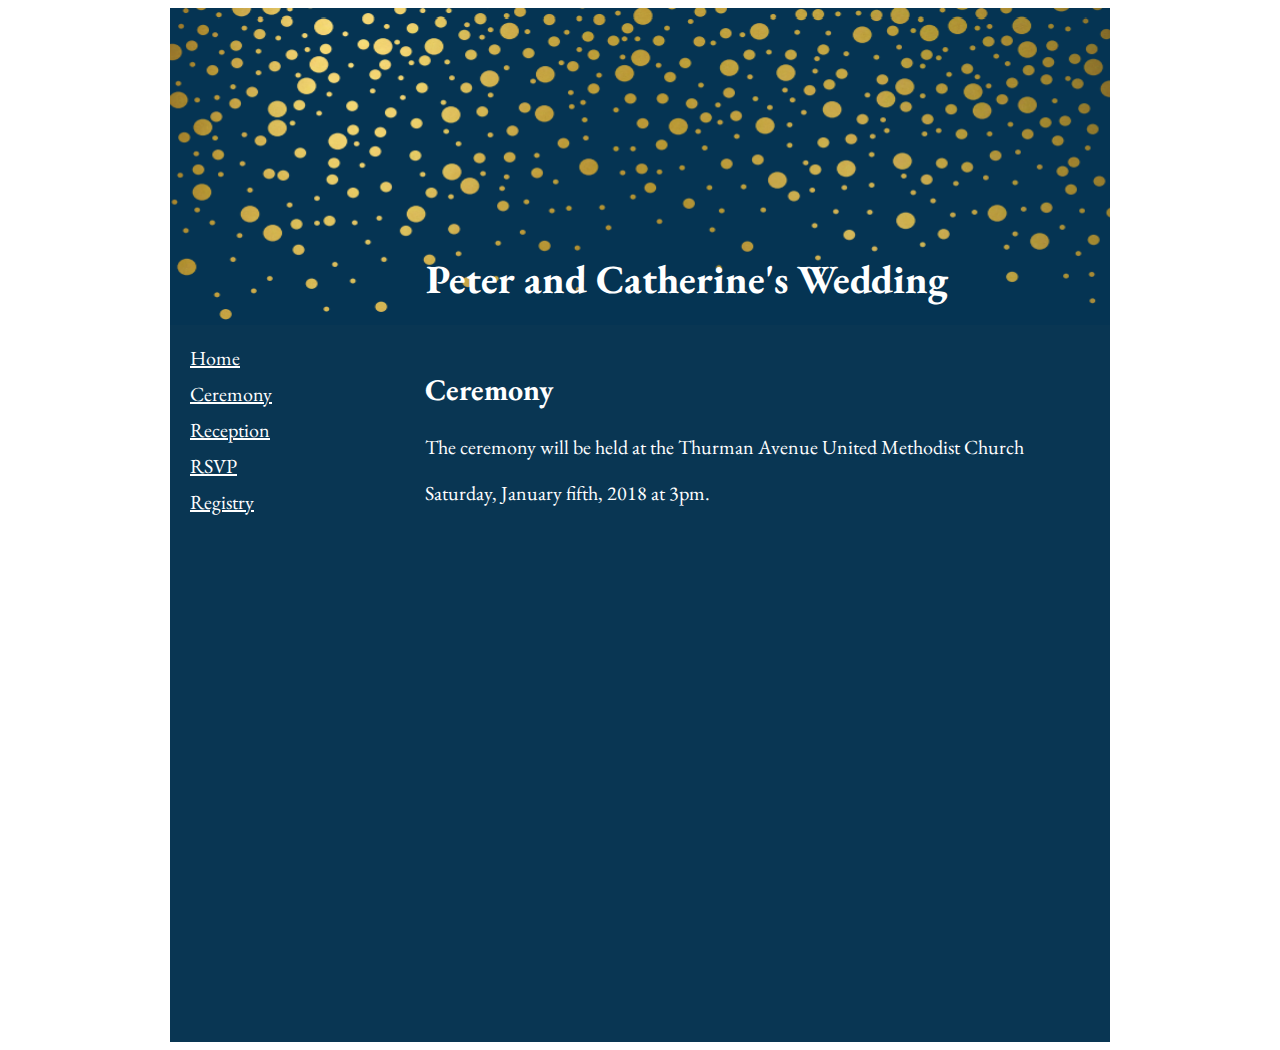
==== ceremony.html @ 0103aae4 "Initial Commit" ====
<!DOCTYPE html>
<head>
  <link rel="stylesheet" href="main.css">
  <link href="https://fonts.googleapis.com/css?family=EB+Garamond" rel="stylesheet">
</head>
<body>
<div class="wrapper">
	<header class="header"><h1>Peter and Catherine's Wedding</h1></header>
  <aside class="sidebar"><a href="main.html">Home</a>
	  <a href="ceremony.html">Ceremony</a>
	  <a href="reception.html">Reception</a>
	  <a href="https://docs.google.com/forms/d/e/1FAIpQLSdbeAfHBwBmnnyPPWWEvG-Fm-I7y_JCgmpr1pEq5yUdGGVOyw/viewform?usp=sf_link">RSVP</a>
	  <a href="https://www.blueprintregistry.com/registry/FoxShary">Registry</a>
  </aside>
  <article class="content">
    <h2>Ceremony</h2>
    <p>The ceremony will be held at the Thurman Avenue United Methodist Church </p>
    <p>Saturday, January fifth, 2018 at 3pm.</p>
    <iframe width="600" height="450" frameborder="0" style="border:0"
	    src="https://www.google.com/maps/embed/v1/place?q=415%20Thurman%20Avenue%2C%20Columbus%2C%20Ohio%2043206&key=AIzaSyBt9RXudA3zVq3UhWLQ9bNdD-zPoebW9ac" allowfullscreen></iframe>
  </article>
  <footer class="footer"></footer>
</div>
</body>
---- main.css ----
*, *:before, *:after {
  box-sizing: border-box;
}

body {
/*  margin: 40px;*/
  font-family: 'EB Garamond', serif;
  background-color: #fff;
  color: #093653;
}

h1, p {
  margin: 0 0 1em 0;
}

.wrapper {
  max-width: 940px;
  margin: 0 20px;
  display: grid;
/*  grid-gap: 10px;*/
}

@media screen and (min-width: 500px) {

  /* no grid support? */
  .sidebar {
    float: left;
    width: 19.1489%;
  }

  .content {
    float: right;
    width: 79.7872%;
  }

  .sidebar a {
    color:#fff;
    padding-bottom: 10px;
    min-width: 100%;
    display: block;
  }

  .wrapper {
    margin: 0 auto;
    grid-template-columns: 1fr 3fr;
  }
 
  .header {
    background-image: url("banner.png");
    min-height: 316px;
    background-repeat: round;
  }

  .header h1 {
    margin-top: 225px;
    margin-left: 236px;
    margin-bottom: 0px;
    padding-bottom: 0px;


  }
  
  .header, .footer {
    grid-column: 1 / -1;
    /* needed for the floated layout */
    clear: both;
  }

}

.wrapper > * {
  background-color: #093653;
  color: #fff;
  font-size: 125%;
  padding: 20px;
  /* needed for the floated layout*/
  margin-bottom: 10px;
}

/* We need to set the widths used on floated items back to auto, and remove the bottom margin as when we have grid we have gaps. */
@supports (display: grid) {
  .wrapper > * {
    width: auto;
    margin: 0;
  }
}
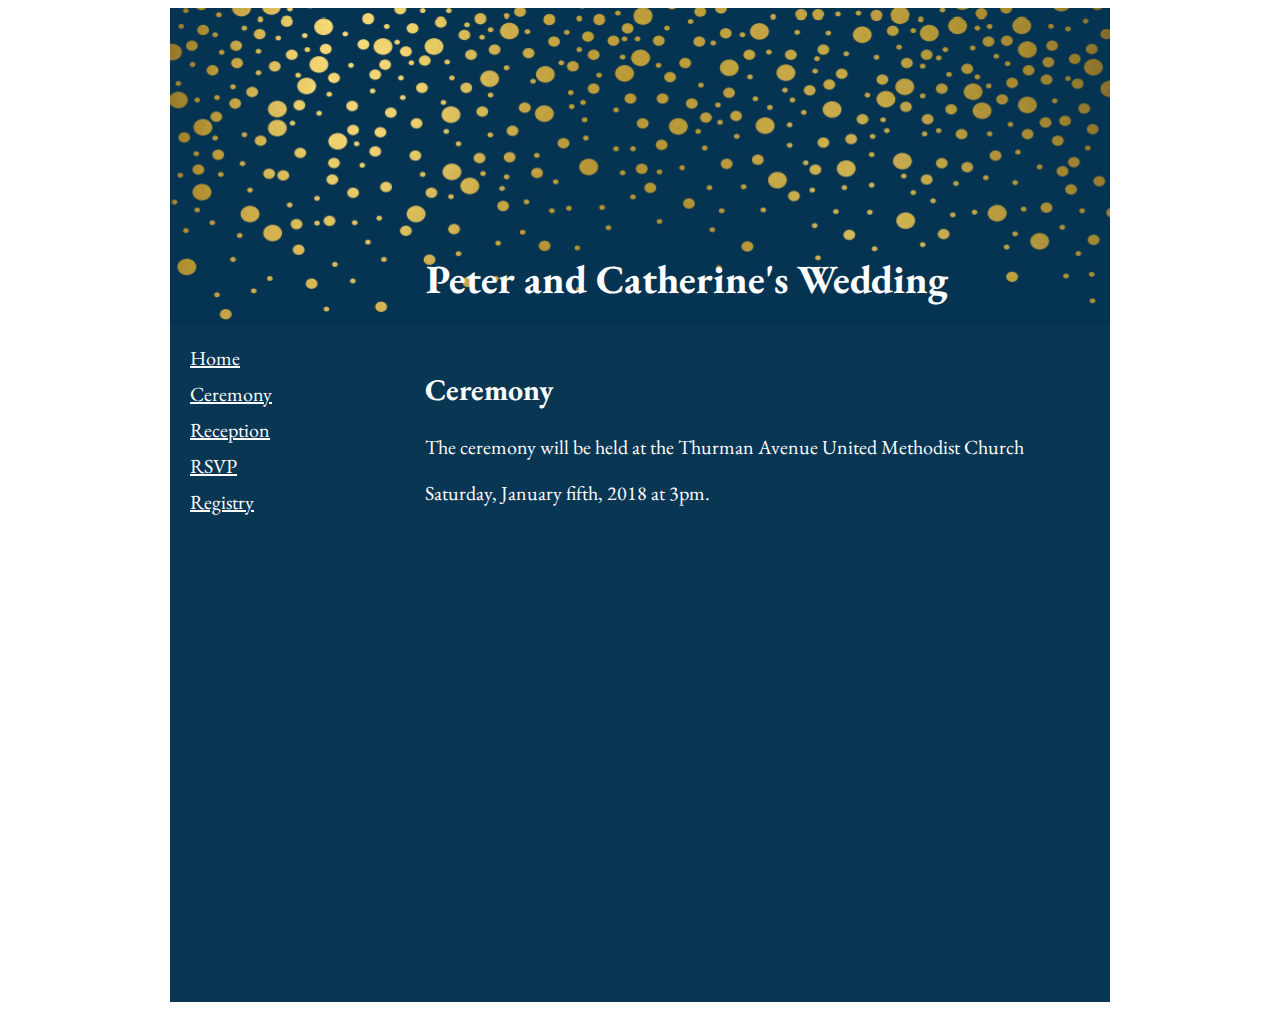
==== commit e492c0bb: "Fixing index.html links" ====
--- a/ceremony.html
+++ b/ceremony.html
@@ -6,7 +6,7 @@
 <body>
 <div class="wrapper">
 	<header class="header"><h1>Peter and Catherine's Wedding</h1></header>
-  <aside class="sidebar"><a href="main.html">Home</a>
+  <aside class="sidebar"><a href="index.html">Home</a>
 	  <a href="ceremony.html">Ceremony</a>
 	  <a href="reception.html">Reception</a>
 	  <a href="https://docs.google.com/forms/d/e/1FAIpQLSdbeAfHBwBmnnyPPWWEvG-Fm-I7y_JCgmpr1pEq5yUdGGVOyw/viewform?usp=sf_link">RSVP</a>
@@ -18,7 +18,7 @@
     <p>Saturday, January fifth, 2018 at 3pm.</p>
     <iframe width="600" height="450" frameborder="0" style="border:0"
 	    src="https://www.google.com/maps/embed/v1/place?q=415%20Thurman%20Avenue%2C%20Columbus%2C%20Ohio%2043206&key=AIzaSyBt9RXudA3zVq3UhWLQ9bNdD-zPoebW9ac" allowfullscreen></iframe>
-  </article>
+  </article
   <footer class="footer"></footer>
 </div>
 </body>
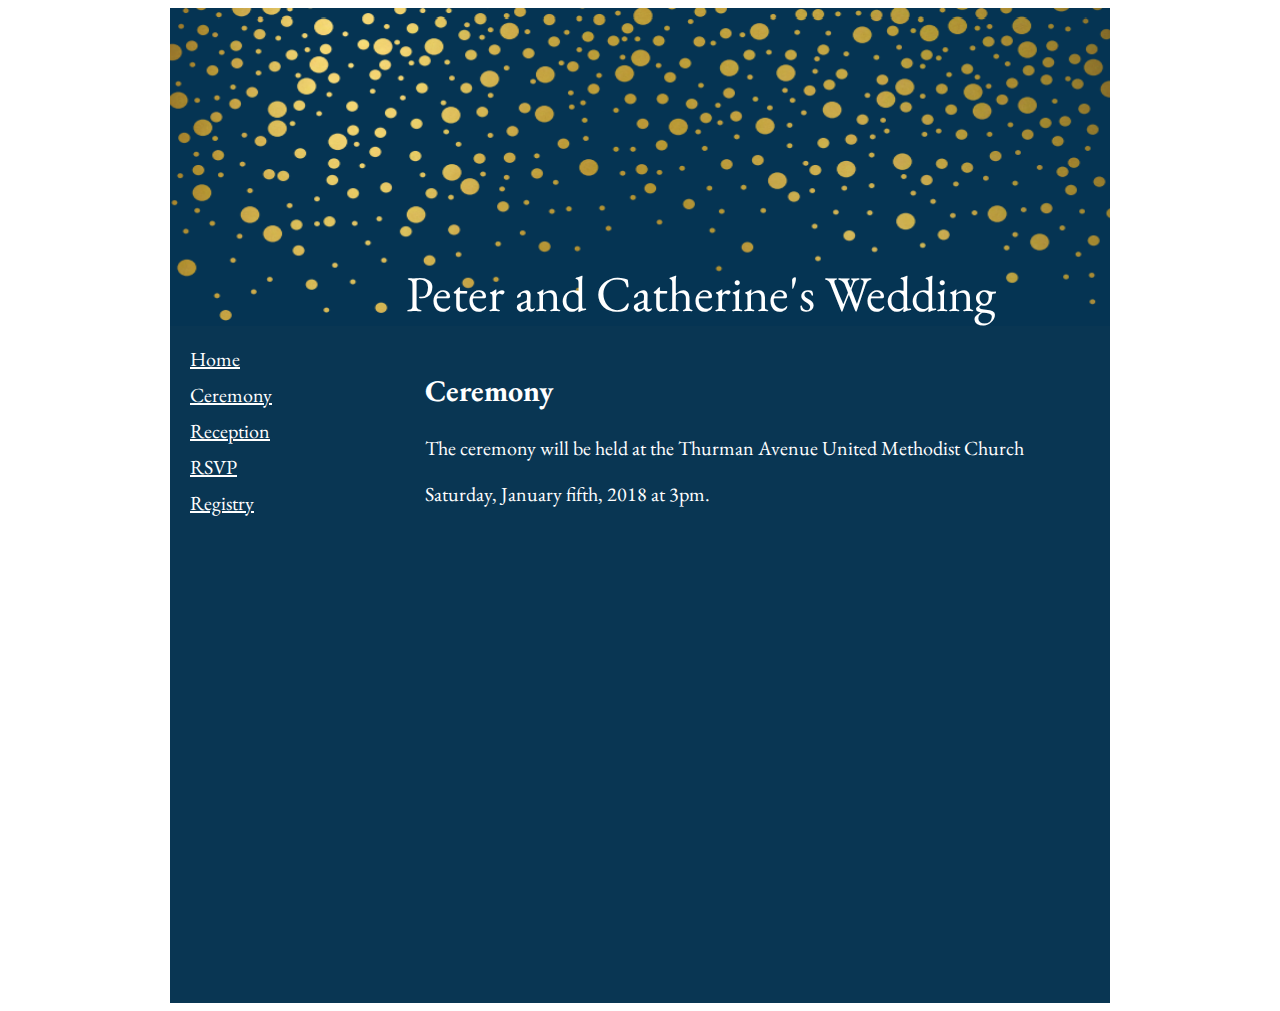
==== commit ada9f492: "Fixing spacing..." ====
--- a/ceremony.html
+++ b/ceremony.html
@@ -5,7 +5,7 @@
 </head>
 <body>
 <div class="wrapper">
-	<header class="header"><h1>Peter and Catherine's Wedding</h1></header>
+	<header style="padding: 0px;" class="header"><h1>Peter and Catherine's Wedding</h1></header>
   <aside class="sidebar"><a href="index.html">Home</a>
 	  <a href="ceremony.html">Ceremony</a>
 	  <a href="reception.html">Reception</a>
--- a/main.css
+++ b/main.css
@@ -49,15 +49,17 @@
     background-image: url("banner.png");
     min-height: 316px;
     background-repeat: round;
+    padding: 0px;
   }
 
   .header h1 {
-    margin-top: 225px;
+    margin-top: 253px;
     margin-left: 236px;
     margin-bottom: 0px;
     padding-bottom: 0px;
-
-
+    font-size: 2.5em;
+    font-weight: normal;
+    padding: 0px;
   }
   
   .header, .footer {
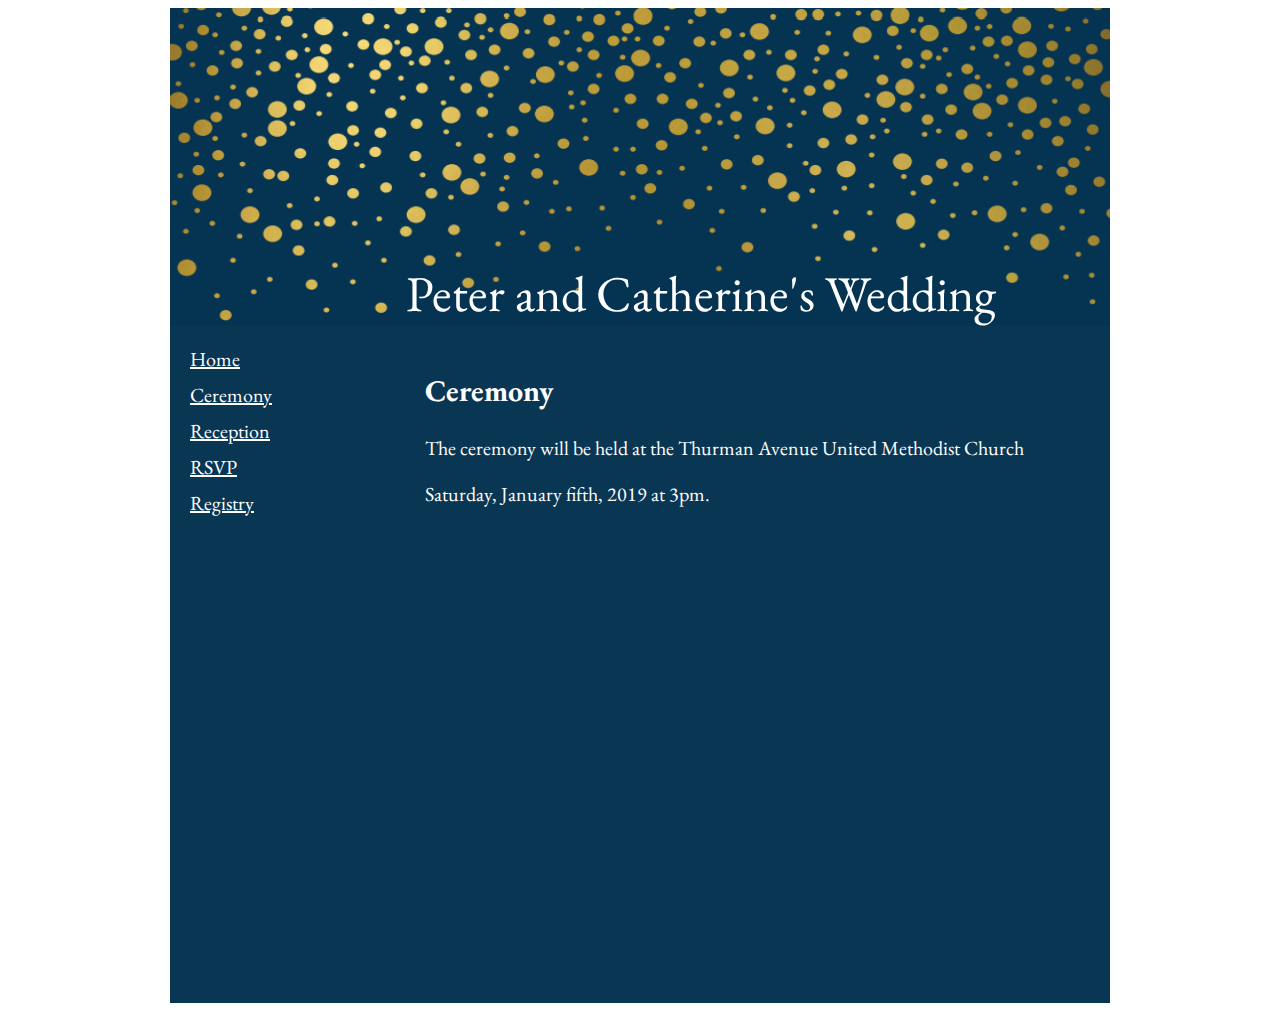
==== commit 5e0591d0: "Fixing wedding date" ====
--- a/ceremony.html
+++ b/ceremony.html
@@ -15,7 +15,7 @@
   <article class="content">
     <h2>Ceremony</h2>
     <p>The ceremony will be held at the Thurman Avenue United Methodist Church </p>
-    <p>Saturday, January fifth, 2018 at 3pm.</p>
+    <p>Saturday, January fifth, 2019 at 3pm.</p>
     <iframe width="600" height="450" frameborder="0" style="border:0"
 	    src="https://www.google.com/maps/embed/v1/place?q=415%20Thurman%20Avenue%2C%20Columbus%2C%20Ohio%2043206&key=AIzaSyBt9RXudA3zVq3UhWLQ9bNdD-zPoebW9ac" allowfullscreen></iframe>
   </article
